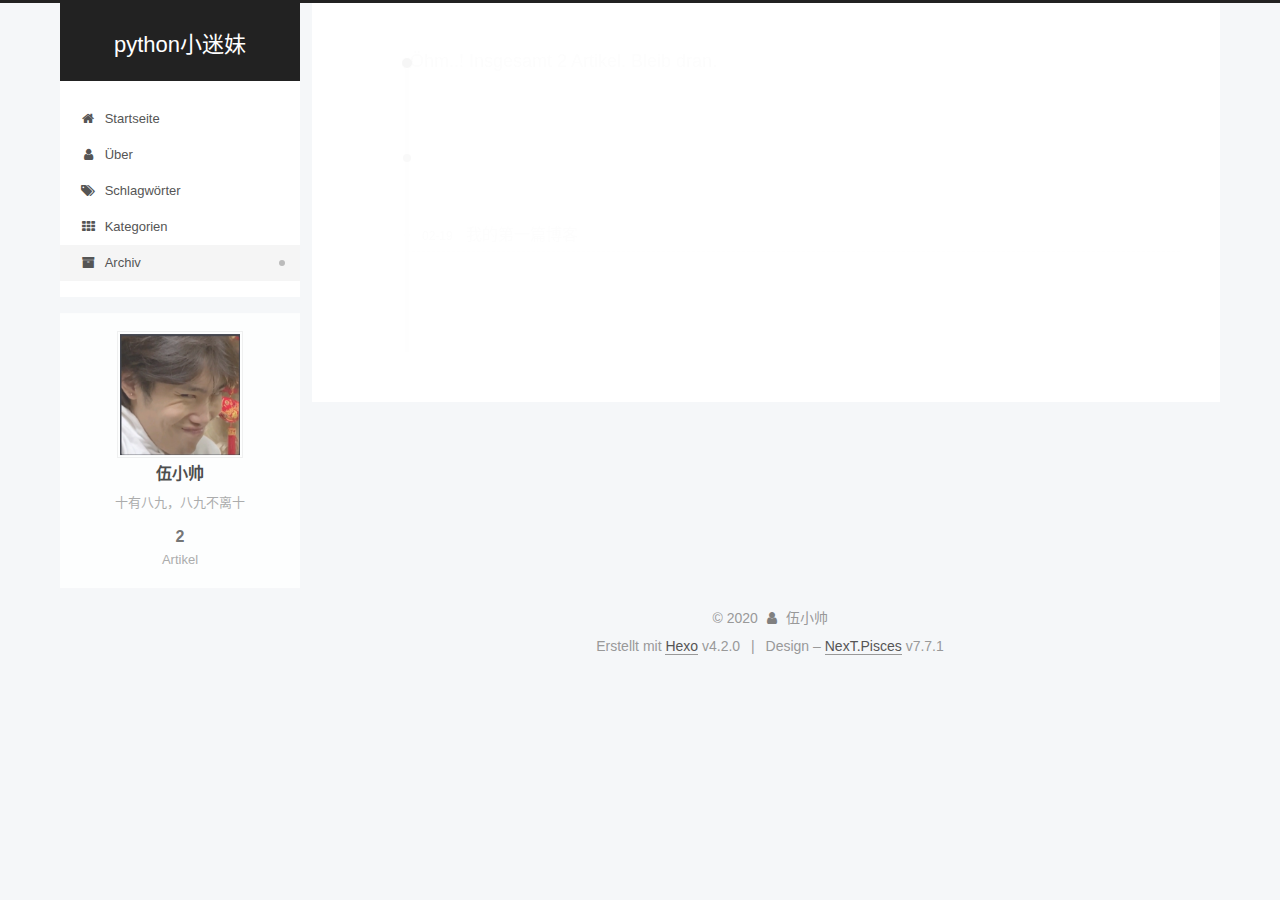
==== archives/index.html @ 41568c5a "Site updated: 2020-02-19 13:17:42" ====
<!DOCTYPE html>
<html lang="Zh-CN">
<head>
  <meta charset="UTF-8">
<meta name="viewport" content="width=device-width, initial-scale=1, maximum-scale=2">
<meta name="theme-color" content="#222">
<meta name="generator" content="Hexo 4.2.0">
  <link rel="apple-touch-icon" sizes="180x180" href="/images/apple-touch-icon-next.png">
  <link rel="icon" type="image/png" sizes="32x32" href="/images/favicon-32x32-next.png">
  <link rel="icon" type="image/png" sizes="16x16" href="/images/favicon-16x16-next.png">
  <link rel="mask-icon" href="/images/logo.svg" color="#222">

<link rel="stylesheet" href="/css/main.css">


<link rel="stylesheet" href="/lib/font-awesome/css/font-awesome.min.css">

<script id="hexo-configurations">
    var NexT = window.NexT || {};
    var CONFIG = {"hostname":"yoursite.com","root":"/","scheme":"Pisces","version":"7.7.1","exturl":false,"sidebar":{"position":"left","display":"post","padding":18,"offset":12,"onmobile":false},"copycode":{"enable":false,"show_result":false,"style":null},"back2top":{"enable":true,"sidebar":false,"scrollpercent":false},"bookmark":{"enable":false,"color":"#222","save":"auto"},"fancybox":false,"mediumzoom":false,"lazyload":false,"pangu":false,"comments":{"style":"tabs","active":null,"storage":true,"lazyload":false,"nav":null},"algolia":{"hits":{"per_page":10},"labels":{"input_placeholder":"Search for Posts","hits_empty":"We didn't find any results for the search: ${query}","hits_stats":"${hits} results found in ${time} ms"}},"localsearch":{"enable":false,"trigger":"auto","top_n_per_article":1,"unescape":false,"preload":false},"motion":{"enable":true,"async":false,"transition":{"post_block":"fadeIn","post_header":"slideDownIn","post_body":"slideDownIn","coll_header":"slideLeftIn","sidebar":"slideUpIn"}}};
  </script>

  <meta name="description" content="十有八九，八九不离十">
<meta property="og:type" content="website">
<meta property="og:title" content="python小迷妹">
<meta property="og:url" content="http://yoursite.com/archives/index.html">
<meta property="og:site_name" content="python小迷妹">
<meta property="og:description" content="十有八九，八九不离十">
<meta property="og:locale" content="Zh_CN">
<meta property="article:author" content="伍小帅">
<meta name="twitter:card" content="summary">

<link rel="canonical" href="http://yoursite.com/archives/">


<script id="page-configurations">
  // https://hexo.io/docs/variables.html
  CONFIG.page = {
    sidebar: "",
    isHome: false,
    isPost: false
  };
</script>

  <title>Archiv | python小迷妹</title>
  






  <noscript>
  <style>
  .use-motion .brand,
  .use-motion .menu-item,
  .sidebar-inner,
  .use-motion .post-block,
  .use-motion .pagination,
  .use-motion .comments,
  .use-motion .post-header,
  .use-motion .post-body,
  .use-motion .collection-header { opacity: initial; }

  .use-motion .site-title,
  .use-motion .site-subtitle {
    opacity: initial;
    top: initial;
  }

  .use-motion .logo-line-before i { left: initial; }
  .use-motion .logo-line-after i { right: initial; }
  </style>
</noscript>

</head>

<body itemscope itemtype="http://schema.org/WebPage">
  <div class="container use-motion">
    <div class="headband"></div>

    <header class="header" itemscope itemtype="http://schema.org/WPHeader">
      <div class="header-inner"><div class="site-brand-container">
  <div class="site-nav-toggle">
    <div class="toggle" aria-label="Navigationsleiste an/ausschalten">
      <span class="toggle-line toggle-line-first"></span>
      <span class="toggle-line toggle-line-middle"></span>
      <span class="toggle-line toggle-line-last"></span>
    </div>
  </div>

  <div class="site-meta">

    <div>
      <a href="/" class="brand" rel="start">
        <span class="logo-line-before"><i></i></span>
        <span class="site-title">python小迷妹</span>
        <span class="logo-line-after"><i></i></span>
      </a>
    </div>
  </div>

  <div class="site-nav-right"></div>
</div>


<nav class="site-nav">
  
  <ul id="menu" class="menu">
        <li class="menu-item menu-item-home">

    <a href="/" rel="section"><i class="fa fa-fw fa-home"></i>Startseite</a>

  </li>
        <li class="menu-item menu-item-about">

    <a href="/about/" rel="section"><i class="fa fa-fw fa-user"></i>Über</a>

  </li>
        <li class="menu-item menu-item-tags">

    <a href="/tags/" rel="section"><i class="fa fa-fw fa-tags"></i>Schlagwörter</a>

  </li>
        <li class="menu-item menu-item-categories">

    <a href="/categories/" rel="section"><i class="fa fa-fw fa-th"></i>Kategorien</a>

  </li>
        <li class="menu-item menu-item-archives">

    <a href="/archives/" rel="section"><i class="fa fa-fw fa-archive"></i>Archiv</a>

  </li>
  </ul>

</nav>
</div>
    </header>

    
  <div class="back-to-top">
    <i class="fa fa-arrow-up"></i>
    <span>0%</span>
  </div>


    <main class="main">
      <div class="main-inner">
        <div class="content-wrap">
          

          <div class="content">
            

  
  
  
  <div class="post-block">
    <div class="posts-collapse">
      <div class="collection-title">
        <span class="collection-header">Öhm..! Insgesamt 2 Artikel. Bleib dran.</span>
      </div>

      
    <div class="collection-year">
      <h1 class="collection-header">2020</h1>
    </div>

  <article itemscope itemtype="http://schema.org/Article">
    <header class="post-header">

      <div class="post-meta">
        <time itemprop="dateCreated"
              datetime="2020-02-19T12:00:08+08:00"
              content="2020-02-19">
          02-19
        </time>
      </div>

      <h2 class="post-title">
          <a class="post-title-link" href="/2020/02/19/%E6%88%91%E7%9A%84%E7%AC%AC%E4%B8%80%E7%AF%87%E5%8D%9A%E5%AE%A2/" itemprop="url">
            <span itemprop="name">我的第一篇博客</span>
          </a>
      </h2>

    </header>
  </article>

  <article itemscope itemtype="http://schema.org/Article">
    <header class="post-header">

      <div class="post-meta">
        <time itemprop="dateCreated"
              datetime="2020-02-15T19:20:21+08:00"
              content="2020-02-15">
          02-15
        </time>
      </div>

      <h2 class="post-title">
          <a class="post-title-link" href="/2020/02/15/hello-world/" itemprop="url">
            <span itemprop="name">Hello World</span>
          </a>
      </h2>

    </header>
  </article>


    </div>
  </div>
  
  
  

  



          </div>
          

<script>
  window.addEventListener('tabs:register', () => {
    let activeClass = CONFIG.comments.activeClass;
    if (CONFIG.comments.storage) {
      activeClass = localStorage.getItem('comments_active') || activeClass;
    }
    if (activeClass) {
      let activeTab = document.querySelector(`a[href="#comment-${activeClass}"]`);
      if (activeTab) {
        activeTab.click();
      }
    }
  });
  if (CONFIG.comments.storage) {
    window.addEventListener('tabs:click', event => {
      if (!event.target.matches('.tabs-comment .tab-content .tab-pane')) return;
      let commentClass = event.target.classList[1];
      localStorage.setItem('comments_active', commentClass);
    });
  }
</script>

        </div>
          
  
  <div class="toggle sidebar-toggle">
    <span class="toggle-line toggle-line-first"></span>
    <span class="toggle-line toggle-line-middle"></span>
    <span class="toggle-line toggle-line-last"></span>
  </div>

  <aside class="sidebar">
    <div class="sidebar-inner">

      <ul class="sidebar-nav motion-element">
        <li class="sidebar-nav-toc">
          Inhaltsverzeichnis
        </li>
        <li class="sidebar-nav-overview">
          Übersicht
        </li>
      </ul>

      <!--noindex-->
      <div class="post-toc-wrap sidebar-panel">
      </div>
      <!--/noindex-->

      <div class="site-overview-wrap sidebar-panel">
        <div class="site-author motion-element" itemprop="author" itemscope itemtype="http://schema.org/Person">
    <img class="site-author-image" itemprop="image" alt="伍小帅"
      src="/images/head.jpg">
  <p class="site-author-name" itemprop="name">伍小帅</p>
  <div class="site-description" itemprop="description">十有八九，八九不离十</div>
</div>
<div class="site-state-wrap motion-element">
  <nav class="site-state">
      <div class="site-state-item site-state-posts">
          <a href="/archives/">
        
          <span class="site-state-item-count">2</span>
          <span class="site-state-item-name">Artikel</span>
        </a>
      </div>
  </nav>
</div>



      </div>

    </div>
  </aside>
  <div id="sidebar-dimmer"></div>


      </div>
    </main>

    <footer class="footer">
      <div class="footer-inner">
        

<div class="copyright">
  
  &copy; 
  <span itemprop="copyrightYear">2020</span>
  <span class="with-love">
    <i class="fa fa-user"></i>
  </span>
  <span class="author" itemprop="copyrightHolder">伍小帅</span>
</div>
  <div class="powered-by">Erstellt mit  <a href="https://hexo.io/" class="theme-link" rel="noopener" target="_blank">Hexo</a> v4.2.0
  </div>
  <span class="post-meta-divider">|</span>
  <div class="theme-info">Design – <a href="https://pisces.theme-next.org/" class="theme-link" rel="noopener" target="_blank">NexT.Pisces</a> v7.7.1
  </div>

        








      </div>
    </footer>
  </div>

  
  <script src="/lib/anime.min.js"></script>
  <script src="/lib/velocity/velocity.min.js"></script>
  <script src="/lib/velocity/velocity.ui.min.js"></script>

<script src="/js/utils.js"></script>

<script src="/js/motion.js"></script>


<script src="/js/schemes/pisces.js"></script>


<script src="/js/next-boot.js"></script>




  















  

  

</body>
</html>
---- css/main.css ----
html {
  line-height: 1.15; /* 1 */
  -webkit-text-size-adjust: 100%; /* 2 */
}
body {
  margin: 0;
}
main {
  display: block;
}
h1 {
  font-size: 2em;
  margin: 0.67em 0;
}
hr {
  box-sizing: content-box; /* 1 */
  height: 0; /* 1 */
  overflow: visible; /* 2 */
}
pre {
  font-family: monospace, monospace; /* 1 */
  font-size: 1em; /* 2 */
}
a {
  background: transparent;
}
abbr[title] {
  border-bottom: none; /* 1 */
  text-decoration: underline; /* 2 */
  text-decoration: underline dotted; /* 2 */
}
b,
strong {
  font-weight: bolder;
}
code,
kbd,
samp {
  font-family: monospace, monospace; /* 1 */
  font-size: 1em; /* 2 */
}
small {
  font-size: 80%;
}
sub,
sup {
  font-size: 75%;
  line-height: 0;
  position: relative;
  vertical-align: baseline;
}
sub {
  bottom: -0.25em;
}
sup {
  top: -0.5em;
}
img {
  border-style: none;
}
button,
input,
optgroup,
select,
textarea {
  font-family: inherit; /* 1 */
  font-size: 100%; /* 1 */
  line-height: 1.15; /* 1 */
  margin: 0; /* 2 */
}
button,
input {
/* 1 */
  overflow: visible;
}
button,
select {
/* 1 */
  text-transform: none;
}
button,
[type='button'],
[type='reset'],
[type='submit'] {
  -webkit-appearance: button;
}
button::-moz-focus-inner,
[type='button']::-moz-focus-inner,
[type='reset']::-moz-focus-inner,
[type='submit']::-moz-focus-inner {
  border-style: none;
  padding: 0;
}
button:-moz-focusring,
[type='button']:-moz-focusring,
[type='reset']:-moz-focusring,
[type='submit']:-moz-focusring {
  outline: 1px dotted ButtonText;
}
fieldset {
  padding: 0.35em 0.75em 0.625em;
}
legend {
  box-sizing: border-box; /* 1 */
  color: inherit; /* 2 */
  display: table; /* 1 */
  max-width: 100%; /* 1 */
  padding: 0; /* 3 */
  white-space: normal; /* 1 */
}
progress {
  vertical-align: baseline;
}
textarea {
  overflow: auto;
}
[type='checkbox'],
[type='radio'] {
  box-sizing: border-box; /* 1 */
  padding: 0; /* 2 */
}
[type='number']::-webkit-inner-spin-button,
[type='number']::-webkit-outer-spin-button {
  height: auto;
}
[type='search'] {
  outline-offset: -2px; /* 2 */
  -webkit-appearance: textfield; /* 1 */
}
[type='search']::-webkit-search-decoration {
  -webkit-appearance: none;
}
::-webkit-file-upload-button {
  font: inherit; /* 2 */
  -webkit-appearance: button; /* 1 */
}
details {
  display: block;
}
summary {
  display: list-item;
}
template {
  display: none;
}
[hidden] {
  display: none;
}
::selection {
  background: #262a30;
  color: #fff;
}
html,
body {
  height: 100%;
}
body {
  background: #f5f7f9;
  color: #555;
  font-family: 'Lato', "PingFang SC", "Microsoft YaHei", sans-serif;
  font-size: 1em;
  line-height: 2;
}
@media (max-width: 991px) {
  body {
    padding-left: 0 !important;
    padding-right: 0 !important;
  }
}
h1,
h2,
h3,
h4,
h5,
h6 {
  font-family: 'Lato', "PingFang SC", "Microsoft YaHei", sans-serif;
  font-weight: bold;
  line-height: 1.5;
  margin: 20px 0 15px;
}
h1 {
  font-size: 1.5em;
}
h2 {
  font-size: 1.375em;
}
h3 {
  font-size: 1.25em;
}
h4 {
  font-size: 1.125em;
}
h5 {
  font-size: 1em;
}
h6 {
  font-size: 0.875em;
}
p {
  margin: 0 0 20px 0;
}
a,
span.exturl {
  border-bottom: 1px solid #999;
  color: #555;
  outline: 0;
  text-decoration: none;
  overflow-wrap: break-word;
  word-wrap: break-word;
  cursor: pointer;
}
a:hover,
span.exturl:hover {
  border-bottom-color: #222;
  color: #222;
}
iframe,
img,
video {
  display: block;
  margin-left: auto;
  margin-right: auto;
  max-width: 100%;
}
hr {
  background-color: #ddd;
  background-image: repeating-linear-gradient(-45deg, #fff, #fff 4px, transparent 4px, transparent 8px);
  border: 0;
  height: 3px;
  margin: 40px 0;
}
blockquote {
  border-left: 4px solid #ddd;
  color: #666;
  margin: 0;
  padding: 0 15px;
}
blockquote cite::before {
  content: '-';
  padding: 0 5px;
}
dt {
  font-weight: 700;
}
dd {
  margin: 0;
  padding: 0;
}
kbd {
  background-color: #f5f5f5;
  background-image: linear-gradient(#eee, #fff, #eee);
  border: 1px solid #ccc;
  border-radius: 0.2em;
  box-shadow: 0.1em 0.1em 0.2em rgba(0,0,0,0.1);
  font-family: inherit;
  padding: 0.1em 0.3em;
  white-space: nowrap;
}
.table-container {
  overflow: auto;
}
table {
  border-collapse: collapse;
  border-spacing: 0;
  font-size: 0.875em;
  margin: 0 0 20px 0;
  width: 100%;
}
tbody tr:nth-of-type(odd) {
  background: #f9f9f9;
}
tbody tr:hover {
  background: #f5f5f5;
}
caption,
th,
td {
  font-weight: normal;
  padding: 8px;
  text-align: left;
  vertical-align: middle;
}
th,
td {
  border: 1px solid #ddd;
  border-bottom: 3px solid #ddd;
}
th {
  font-weight: 700;
  padding-bottom: 10px;
}
td {
  border-bottom-width: 1px;
}
.btn {
  background: #fff;
  border: 2px solid #555;
  border-radius: 2px;
  color: #555;
  display: inline-block;
  font-size: 0.875em;
  line-height: 2;
  padding: 0 20px;
  text-decoration: none;
  transition-property: background-color;
  transition-delay: 0s;
  transition-duration: 0.2s;
  transition-timing-function: ease-in-out;
}
.btn:hover {
  background: #222;
  border-color: #222;
  color: #fff;
}
.btn + .btn {
  margin: 0 0 8px 8px;
}
.btn .fa-fw {
  text-align: left;
  width: 1.285714285714286em;
}
.toggle {
  line-height: 0;
}
.toggle .toggle-line {
  background: #fff;
  display: inline-block;
  height: 2px;
  left: 0;
  position: relative;
  top: 0;
  transition: all 0.4s;
  vertical-align: top;
  width: 100%;
}
.toggle .toggle-line:not(:first-child) {
  margin-top: 3px;
}
.toggle.toggle-arrow .toggle-line-first {
  left: 50%;
  top: 2px;
  transform: rotate(45deg);
  width: 50%;
}
.toggle.toggle-arrow .toggle-line-middle {
  left: 2px;
  width: 90%;
}
.toggle.toggle-arrow .toggle-line-last {
  left: 50%;
  top: -2px;
  transform: rotate(-45deg);
  width: 50%;
}
.toggle.toggle-close .toggle-line-first {
  transform: rotate(-45deg);
  top: 5px;
}
.toggle.toggle-close .toggle-line-middle {
  opacity: 0;
}
.toggle.toggle-close .toggle-line-last {
  transform: rotate(45deg);
  top: -5px;
}
.highlight,
pre {
  background: #f7f7f7;
  color: #4d4d4c;
  line-height: 1.6;
  margin: 0 auto 20px;
}
pre,
code {
  font-family: consolas, Menlo, monospace, "PingFang SC", "Microsoft YaHei";
}
code {
  background: #eee;
  border-radius: 3px;
  color: #555;
  padding: 2px 4px;
  overflow-wrap: break-word;
  word-wrap: break-word;
}
.highlight *::selection {
  background: #d6d6d6;
}
.highlight pre {
  border: 0;
  margin: 0;
  padding: 10px 0;
}
.highlight table {
  border: 0;
  margin: 0;
  width: auto;
}
.highlight td {
  border: 0;
  padding: 0;
}
.highlight figcaption {
  background: #eee;
  color: #4d4d4c;
  font-size: 0.875em;
  line-height: 1.2;
  padding: 0.5em;
}
.highlight figcaption::before,
.highlight figcaption::after {
  content: ' ';
  display: table;
}
.highlight figcaption::after {
  clear: both;
}
.highlight figcaption a {
  color: #4d4d4c;
  float: right;
}
.highlight figcaption a:hover {
  border-bottom-color: #4d4d4c;
}
.highlight .gutter {
  -moz-user-select: none;
  -ms-user-select: none;
  -webkit-user-select: none;
  user-select: none;
}
.highlight .gutter pre {
  background: #eff2f3;
  color: #869194;
  padding-left: 10px;
  padding-right: 10px;
  text-align: right;
}
.highlight .code pre {
  background: #f7f7f7;
  padding-left: 10px;
  width: 100%;
}
.gist table {
  width: auto;
}
.gist table td {
  border: 0;
}
pre {
  overflow: auto;
  padding: 10px;
}
pre code {
  background: none;
  color: #4d4d4c;
  font-size: 0.875em;
  padding: 0;
  text-shadow: none;
}
pre .deletion {
  background: #fdd;
}
pre .addition {
  background: #dfd;
}
pre .meta {
  color: #eab700;
  -moz-user-select: none;
  -ms-user-select: none;
  -webkit-user-select: none;
  user-select: none;
}
pre .comment {
  color: #8e908c;
}
pre .variable,
pre .attribute,
pre .tag,
pre .name,
pre .regexp,
pre .ruby .constant,
pre .xml .tag .title,
pre .xml .pi,
pre .xml .doctype,
pre .html .doctype,
pre .css .id,
pre .css .class,
pre .css .pseudo {
  color: #c82829;
}
pre .number,
pre .preprocessor,
pre .built_in,
pre .builtin-name,
pre .literal,
pre .params,
pre .constant,
pre .command {
  color: #f5871f;
}
pre .ruby .class .title,
pre .css .rules .attribute,
pre .string,
pre .symbol,
pre .value,
pre .inheritance,
pre .header,
pre .ruby .symbol,
pre .xml .cdata,
pre .special,
pre .formula {
  color: #718c00;
}
pre .title,
pre .css .hexcolor {
  color: #3e999f;
}
pre .function,
pre .python .decorator,
pre .python .title,
pre .ruby .function .title,
pre .ruby .title .keyword,
pre .perl .sub,
pre .javascript .title,
pre .coffeescript .title {
  color: #4271ae;
}
pre .keyword,
pre .javascript .function {
  color: #8959a8;
}
.blockquote-center {
  border-left: none;
  margin: 40px 0;
  padding: 0;
  position: relative;
  text-align: center;
}
.blockquote-center::before,
.blockquote-center::after {
  background-repeat: no-repeat;
  background-size: 22px 22px;
  content: ' ';
  display: block;
  height: 24px;
  opacity: 0.2;
  position: absolute;
  width: 100%;
}
.blockquote-center::before {
  background-image: url("../images/quote-l.svg");
  background-position: 0 -6px;
  border-top: 1px solid #ccc;
  top: -20px;
}
.blockquote-center::after {
  background-image: url("../images/quote-r.svg");
  background-position: 100% 8px;
  border-bottom: 1px solid #ccc;
  bottom: -20px;
}
.blockquote-center p,
.blockquote-center div {
  text-align: center;
}
.post-body .group-picture img {
  margin: 0 auto;
  padding: 0 3px;
}
.group-picture-row {
  margin-bottom: 6px;
  overflow: hidden;
}
.group-picture-column {
  float: left;
  margin-bottom: 10px;
}
.post-body .label {
  display: inline;
  padding: 0 2px;
}
.post-body .label.default {
  background: #f0f0f0;
}
.post-body .label.primary {
  background: #efe6f7;
}
.post-body .label.info {
  background: #e5f2f8;
}
.post-body .label.success {
  background: #e7f4e9;
}
.post-body .label.warning {
  background: #fcf6e1;
}
.post-body .label.danger {
  background: #fae8eb;
}
.post-body .tabs {
  margin-bottom: 20px;
}
.post-body .tabs,
.tabs-comment {
  display: block;
  padding-top: 10px;
  position: relative;
}
.post-body .tabs ul.nav-tabs,
.tabs-comment ul.nav-tabs {
  display: flex;
  flex-wrap: wrap;
  margin: 0;
  margin-bottom: -1px;
  padding: 0;
}
@media (max-width: 413px) {
  .post-body .tabs ul.nav-tabs,
  .tabs-comment ul.nav-tabs {
    display: block;
    margin-bottom: 5px;
  }
}
.post-body .tabs ul.nav-tabs li.tab,
.tabs-comment ul.nav-tabs li.tab {
  background: #fff;
  border-bottom: 1px solid #ddd;
  border-left: 1px solid transparent;
  border-right: 1px solid transparent;
  border-top: 3px solid transparent;
  flex-grow: 1;
  list-style-type: none;
  border-radius: 0 0 0 0;
}
@media (max-width: 413px) {
  .post-body .tabs ul.nav-tabs li.tab,
  .tabs-comment ul.nav-tabs li.tab {
    border-bottom: 1px solid transparent;
    border-left: 3px solid transparent;
    border-right: 1px solid transparent;
    border-top: 1px solid transparent;
  }
}
@media (max-width: 413px) {
  .post-body .tabs ul.nav-tabs li.tab,
  .tabs-comment ul.nav-tabs li.tab {
    border-radius: 0;
  }
}
.post-body .tabs ul.nav-tabs li.tab a,
.tabs-comment ul.nav-tabs li.tab a {
  border-bottom: initial;
  display: block;
  line-height: 1.8;
  outline: 0;
  padding: 0.25em 0.75em;
  text-align: center;
  transition-delay: 0s;
  transition-duration: 0.2s;
  transition-timing-function: ease-out;
}
.post-body .tabs ul.nav-tabs li.tab a i,
.tabs-comment ul.nav-tabs li.tab a i {
  width: 1.285714285714286em;
}
.post-body .tabs ul.nav-tabs li.tab.active,
.tabs-comment ul.nav-tabs li.tab.active {
  border-bottom: 1px solid transparent;
  border-left: 1px solid #ddd;
  border-right: 1px solid #ddd;
  border-top: 3px solid #fc6423;
}
@media (max-width: 413px) {
  .post-body .tabs ul.nav-tabs li.tab.active,
  .tabs-comment ul.nav-tabs li.tab.active {
    border-bottom: 1px solid #ddd;
    border-left: 3px solid #fc6423;
    border-right: 1px solid #ddd;
    border-top: 1px solid #ddd;
  }
}
.post-body .tabs ul.nav-tabs li.tab.active a,
.tabs-comment ul.nav-tabs li.tab.active a {
  color: #555;
  cursor: default;
}
.post-body .tabs .tab-content .tab-pane,
.tabs-comment .tab-content .tab-pane {
  border: 1px solid #ddd;
  padding: 20px 20px 0 20px;
  border-radius: 0;
}
.post-body .tabs .tab-content .tab-pane:not(.active),
.tabs-comment .tab-content .tab-pane:not(.active) {
  display: none;
}
.post-body .tabs .tab-content .tab-pane.active,
.tabs-comment .tab-content .tab-pane.active {
  display: block;
}
.post-body .tabs .tab-content .tab-pane.active:nth-of-type(1),
.tabs-comment .tab-content .tab-pane.active:nth-of-type(1) {
  border-radius: 0 0 0 0;
}
@media (max-width: 413px) {
  .post-body .tabs .tab-content .tab-pane.active:nth-of-type(1),
  .tabs-comment .tab-content .tab-pane.active:nth-of-type(1) {
    border-radius: 0;
  }
}
.post-body .note {
  border-radius: 3px;
  margin-bottom: 20px;
  padding: 15px;
  position: relative;
  border: 1px solid #eee;
  border-left-width: 5px;
}
.post-body .note h2,
.post-body .note h3,
.post-body .note h4,
.post-body .note h5,
.post-body .note h6 {
  margin-top: 0;
  border-bottom: initial;
  margin-bottom: 0;
  padding-top: 0;
}
.post-body .note p:first-child,
.post-body .note ul:first-child,
.post-body .note ol:first-child,
.post-body .note table:first-child,
.post-body .note pre:first-child,
.post-body .note blockquote:first-child,
.post-body .note img:first-child {
  margin-top: 0;
}
.post-body .note p:last-child,
.post-body .note ul:last-child,
.post-body .note ol:last-child,
.post-body .note table:last-child,
.post-body .note pre:last-child,
.post-body .note blockquote:last-child,
.post-body .note img:last-child {
  margin-bottom: 0;
}
.post-body .note.default {
  border-left-color: #777;
}
.post-body .note.default h2,
.post-body .note.default h3,
.post-body .note.default h4,
.post-body .note.default h5,
.post-body .note.default h6 {
  color: #777;
}
.post-body .note.primary {
  border-left-color: #6f42c1;
}
.post-body .note.primary h2,
.post-body .note.primary h3,
.post-body .note.primary h4,
.post-body .note.primary h5,
.post-body .note.primary h6 {
  color: #6f42c1;
}
.post-body .note.info {
  border-left-color: #428bca;
}
.post-body .note.info h2,
.post-body .note.info h3,
.post-body .note.info h4,
.post-body .note.info h5,
.post-body .note.info h6 {
  color: #428bca;
}
.post-body .note.success {
  border-left-color: #5cb85c;
}
.post-body .note.success h2,
.post-body .note.success h3,
.post-body .note.success h4,
.post-body .note.success h5,
.post-body .note.success h6 {
  color: #5cb85c;
}
.post-body .note.warning {
  border-left-color: #f0ad4e;
}
.post-body .note.warning h2,
.post-body .note.warning h3,
.post-body .note.warning h4,
.post-body .note.warning h5,
.post-body .note.warning h6 {
  color: #f0ad4e;
}
.post-body .note.danger {
  border-left-color: #d9534f;
}
.post-body .note.danger h2,
.post-body .note.danger h3,
.post-body .note.danger h4,
.post-body .note.danger h5,
.post-body .note.danger h6 {
  color: #d9534f;
}
.pagination .prev,
.pagination .next,
.pagination .page-number,
.pagination .space {
  display: inline-block;
  margin: 0 10px;
  padding: 0 11px;
  position: relative;
  top: -1px;
}
@media (max-width: 767px) {
  .pagination .prev,
  .pagination .next,
  .pagination .page-number,
  .pagination .space {
    margin: 0 5px;
  }
}
.pagination {
  border-top: 1px solid #eee;
  margin: 120px 0 0;
  text-align: center;
}
.pagination .prev,
.pagination .next,
.pagination .page-number {
  border-bottom: 0;
  border-top: 1px solid #eee;
  transition-property: border-color;
  transition-delay: 0s;
  transition-duration: 0.2s;
  transition-timing-function: ease-in-out;
}
.pagination .prev:hover,
.pagination .next:hover,
.pagination .page-number:hover {
  border-top-color: #222;
}
.pagination .space {
  margin: 0;
  padding: 0;
}
.pagination .prev {
  margin-left: 0;
}
.pagination .next {
  margin-right: 0;
}
.pagination .page-number.current {
  background: #ccc;
  border-top-color: #ccc;
  color: #fff;
}
@media (max-width: 767px) {
  .pagination {
    border-top: none;
  }
  .pagination .prev,
  .pagination .next,
  .pagination .page-number {
    border-bottom: 1px solid #eee;
    border-top: 0;
    margin-bottom: 10px;
    padding: 0 10px;
  }
  .pagination .prev:hover,
  .pagination .next:hover,
  .pagination .page-number:hover {
    border-bottom-color: #222;
  }
}
.comments {
  margin: 60px 20px 0;
  overflow: hidden;
}
.comment-button-group {
  display: flex;
  flex-wrap: wrap-reverse;
  justify-content: center;
  margin: 1em 0;
}
.comment-button-group .comment-button {
  margin: 0.1em 0.2em;
}
.comment-button-group .comment-button.active {
  background: #222;
  border-color: #222;
  color: #fff;
}
.comment-position {
  display: none;
}
.comment-position.active {
  display: block;
}
.tabs-comment {
  background: #fff;
  margin-top: 4em;
  padding-top: 0;
}
.tabs-comment .comments {
  border: 0;
  box-shadow: none;
  margin-top: 0;
  padding-top: 0;
}
.container {
  min-height: 100%;
  position: relative;
}
.main-inner {
  margin: 0 auto;
  width: calc(100% - 20px);
}
@media (min-width: 1200px) {
  .main-inner {
    width: 1160px;
  }
}
@media (min-width: 1600px) {
  .main-inner {
    width: 73%;
  }
}
.header {
  background: transparent;
}
.header-inner {
  margin: 0 auto;
  width: calc(100% - 20px);
}
@media (min-width: 1200px) {
  .header-inner {
    width: 1160px;
  }
}
@media (min-width: 1600px) {
  .header-inner {
    width: 73%;
  }
}
.site-brand-container {
  display: flex;
  flex-shrink: 0;
  padding: 0 10px;
}
.headband {
  background: #222;
  height: 3px;
}
.site-meta {
  flex-grow: 1;
  text-align: center;
}
@media (max-width: 767px) {
  .site-meta {
    text-align: center;
  }
}
.brand {
  background: #222;
  border-bottom: none;
  color: #fff;
  display: inline-block;
  line-height: 1.375em;
  padding: 0 40px;
  position: relative;
}
.brand:hover {
  color: #fff;
}
.site-title {
  display: inline-block;
  font-family: 'Lato', "PingFang SC", "Microsoft YaHei", sans-serif;
  font-size: 1.375em;
  font-weight: normal;
  line-height: 1.5;
  vertical-align: top;
}
.site-subtitle {
  color: #ddd;
  font-size: 0.8125em;
  margin: 10px 0;
}
.use-motion .brand {
  opacity: 0;
}
.use-motion .site-title,
.use-motion .site-subtitle,
.use-motion .custom-logo-image {
  opacity: 0;
  position: relative;
  top: -10px;
}
.site-nav-toggle {
  display: none;
}
@media (max-width: 767px) {
  .site-nav-toggle {
    display: flex;
    flex-direction: column;
    justify-content: center;
  }
}
.site-nav-toggle .toggle {
  padding: 10px;
  width: 22px;
}
.site-nav-toggle .toggle .toggle-line {
  background: #555;
  border-radius: 1px;
}
.site-nav-right {
  display: none;
  width: 42px;
}
@media (max-width: 767px) {
  .site-nav-right {
    display: block;
  }
}
.site-nav {
  display: block;
}
@media (max-width: 767px) {
  .site-nav {
    clear: both;
    display: none;
  }
}
.site-nav.site-nav-on {
  display: block;
}
.menu {
  margin-top: 20px;
  padding-left: 0;
  text-align: center;
}
.menu-item {
  display: inline-block;
  list-style: none;
  margin: 0 10px;
}
@media (max-width: 767px) {
  .menu-item {
    margin-top: 10px;
  }
}
.menu-item a,
.menu-item span.exturl {
  border-bottom: 0;
  display: block;
  font-size: 0.8125em;
  transition-property: border-color;
  transition-delay: 0s;
  transition-duration: 0.2s;
  transition-timing-function: ease-in-out;
}
@media (hover: none) {
  .menu-item a:hover,
  .menu-item span.exturl:hover {
    border-bottom-color: transparent !important;
  }
}
.menu-item .fa {
  margin-right: 8px;
}
.menu-item .badge {
  display: inline-block;
  font-weight: 700;
  line-height: 1;
  margin-left: 0.35em;
  margin-top: 0.35em;
  text-align: center;
  white-space: nowrap;
}
@media (max-width: 767px) {
  .menu-item .badge {
    float: right;
    margin-left: 0;
  }
}
.use-motion .menu-item {
  opacity: 0;
}
.sidebar {
  background: #222;
  bottom: 0;
  box-shadow: inset 0 2px 6px #000;
  position: fixed;
  top: 0;
}
.sidebar a,
.sidebar span.exturl {
  border-bottom-color: #555;
  color: #999;
}
.sidebar a:hover,
.sidebar span.exturl:hover {
  border-bottom-color: #eee;
  color: #eee;
}
@media (max-width: 991px) {
  .sidebar {
    display: none;
  }
}
.sidebar-inner {
  color: #999;
  padding: 18px 10px;
  text-align: center;
}
.cc-license {
  margin-top: 10px;
  text-align: center;
}
.cc-license .cc-opacity {
  border-bottom: none;
  opacity: 0.7;
}
.cc-license .cc-opacity:hover {
  opacity: 0.9;
}
.cc-license img {
  display: inline-block;
}
.site-author-image {
  border: 1px solid #eee;
  display: block;
  height: auto;
  margin: 0 auto;
  max-width: 120px;
  padding: 2px;
}
.site-author-name {
  color: #222;
  font-weight: 600;
  margin: 0;
  text-align: center;
}
.site-description {
  color: #999;
  font-size: 0.8125em;
  margin-top: 0;
  text-align: center;
}
.links-of-author {
  margin-top: 15px;
}
.links-of-author a,
.links-of-author span.exturl {
  border-bottom-color: #555;
  display: inline-block;
  font-size: 0.8125em;
  margin-bottom: 10px;
  margin-right: 10px;
  vertical-align: middle;
}
.links-of-author a::before,
.links-of-author span.exturl::before {
  background: #8595ff;
  border-radius: 50%;
  content: ' ';
  display: inline-block;
  height: 4px;
  margin-right: 3px;
  vertical-align: middle;
  width: 4px;
}
.sidebar-button {
  margin-top: 15px;
}
.sidebar-button a {
  border: 1px solid #fc6423;
  border-radius: 4px;
  color: #fc6423;
  display: inline-block;
  padding: 0 15px;
}
.sidebar-button a .fa {
  margin-right: 5px;
}
.sidebar-button a:hover {
  background: #fc6423;
  border: 1px solid #fc6423;
  color: #fff;
}
.sidebar-button a:hover .fa {
  color: #fff;
}
.links-of-blogroll {
  font-size: 0.8125em;
  margin-top: 10px;
}
.links-of-blogroll-title {
  font-size: 0.875em;
  font-weight: 600;
  margin-top: 0;
}
.links-of-blogroll-list {
  list-style: none;
  margin: 0;
  padding: 0;
}
.links-of-blogroll-item {
  padding: 2px 10px;
}
.links-of-blogroll-item a,
.links-of-blogroll-item span.exturl {
  box-sizing: border-box;
  display: inline-block;
  max-width: 280px;
  overflow: hidden;
  text-overflow: ellipsis;
  white-space: nowrap;
}
#sidebar-dimmer {
  display: none;
}
@media (max-width: 767px) {
  #sidebar-dimmer {
    background: #000;
    display: block;
    height: 100%;
    left: 100%;
    opacity: 0;
    position: fixed;
    top: 0;
    width: 100%;
    z-index: 1100;
  }
  .sidebar-active + #sidebar-dimmer {
    opacity: 0.7;
    transform: translateX(-100%);
    transition: opacity 0.5s;
  }
}
.sidebar-nav {
  margin: 0;
  padding-bottom: 20px;
  padding-left: 0;
}
.sidebar-nav li {
  border-bottom: 1px solid transparent;
  color: #555;
  cursor: pointer;
  display: inline-block;
  font-size: 0.875em;
}
.sidebar-nav li.sidebar-nav-overview {
  margin-left: 10px;
}
.sidebar-nav li:hover {
  color: #fc6423;
}
.sidebar-nav .sidebar-nav-active {
  border-bottom-color: #fc6423;
  color: #fc6423;
}
.sidebar-nav .sidebar-nav-active:hover {
  color: #fc6423;
}
.sidebar-panel {
  display: none;
  overflow-x: hidden;
  overflow-y: auto;
}
.sidebar-panel-active {
  display: block;
}
.sidebar-toggle {
  background: #222;
  bottom: 45px;
  cursor: pointer;
  height: 14px;
  left: 30px;
  padding: 5px;
  position: fixed;
  width: 14px;
  z-index: 1300;
}
@media (max-width: 991px) {
  .sidebar-toggle {
    left: 20px;
    opacity: 0.8;
    display: none;
  }
}
.sidebar-toggle:hover .toggle-line {
  background: #fc6423;
}
.post-toc {
  font-size: 0.875em;
}
.post-toc ol {
  list-style: none;
  margin: 0;
  padding: 0 2px 5px 10px;
  text-align: left;
}
.post-toc ol > ol {
  padding-left: 0;
}
.post-toc ol a {
  border-bottom-color: #ccc;
  color: #666;
  transition-property: all;
  transition-delay: 0s;
  transition-duration: 0.2s;
  transition-timing-function: ease-in-out;
}
.post-toc ol a:hover {
  border-bottom-color: #000;
  color: #000;
}
.post-toc .nav-item {
  line-height: 1.8;
  overflow: hidden;
  text-overflow: ellipsis;
  white-space: nowrap;
}
.post-toc .nav .nav-child {
  display: none;
}
.post-toc .nav .active > .nav-child {
  display: block;
}
.post-toc .nav .active-current > .nav-child {
  display: block;
}
.post-toc .nav .active-current > .nav-child > .nav-item {
  display: block;
}
.post-toc .nav .active > a {
  border-bottom-color: #fc6423;
  color: #fc6423;
}
.post-toc .nav .active-current > a {
  color: #fc6423;
}
.post-toc .nav .active-current > a:hover {
  color: #fc6423;
}
.site-state {
  display: flex;
  justify-content: center;
  line-height: 1.4;
  margin-top: 10px;
  overflow: hidden;
  text-align: center;
  white-space: nowrap;
}
.site-state-item {
  padding: 0 15px;
}
.site-state-item:not(:first-child) {
  border-left: 1px solid #eee;
}
.site-state-item a {
  border-bottom: none;
}
.site-state-item-count {
  color: inherit;
  display: block;
  font-size: 1em;
  font-weight: 600;
  text-align: center;
}
.site-state-item-name {
  color: #999;
  font-size: 0.8125em;
}
.footer {
  color: #999;
  font-size: 0.875em;
  padding: 20px 0;
}
.footer.footer-fixed {
  bottom: 0;
  left: 0;
  position: absolute;
  right: 0;
}
.footer-inner {
  box-sizing: border-box;
  margin: 0 auto;
  text-align: center;
  width: calc(100% - 20px);
}
@media (min-width: 1200px) {
  .footer-inner {
    width: 1160px;
  }
}
@media (min-width: 1600px) {
  .footer-inner {
    width: 73%;
  }
}
.with-love {
  color: #808080;
  display: inline-block;
  margin: 0 5px;
}
.powered-by,
.theme-info {
  display: inline-block;
}
@-moz-keyframes iconAnimate {
  0%, 100% {
    transform: scale(1);
  }
  10%, 30% {
    transform: scale(0.9);
  }
  20%, 40%, 60%, 80% {
    transform: scale(1.1);
  }
  50%, 70% {
    transform: scale(1.1);
  }
}
@-webkit-keyframes iconAnimate {
  0%, 100% {
    transform: scale(1);
  }
  10%, 30% {
    transform: scale(0.9);
  }
  20%, 40%, 60%, 80% {
    transform: scale(1.1);
  }
  50%, 70% {
    transform: scale(1.1);
  }
}
@-o-keyframes iconAnimate {
  0%, 100% {
    transform: scale(1);
  }
  10%, 30% {
    transform: scale(0.9);
  }
  20%, 40%, 60%, 80% {
    transform: scale(1.1);
  }
  50%, 70% {
    transform: scale(1.1);
  }
}
@keyframes iconAnimate {
  0%, 100% {
    transform: scale(1);
  }
  10%, 30% {
    transform: scale(0.9);
  }
  20%, 40%, 60%, 80% {
    transform: scale(1.1);
  }
  50%, 70% {
    transform: scale(1.1);
  }
}
.back-to-top {
  background: #222;
  bottom: -100px;
  box-sizing: border-box;
  color: #fff;
  cursor: pointer;
  font-size: 12px;
  left: 30px;
  opacity: 0.6;
  padding: 0 6px;
  position: fixed;
  text-align: center;
  transition-property: bottom;
  z-index: 1300;
  transition-delay: 0s;
  transition-duration: 0.2s;
  transition-timing-function: ease-in-out;
  width: 24px;
}
.back-to-top span {
  display: none;
}
.back-to-top:hover {
  color: #fc6423;
}
.back-to-top.back-to-top-on {
  bottom: 30px;
}
@media (max-width: 991px) {
  .back-to-top {
    left: 20px;
    opacity: 0.8;
  }
}
.post-body {
  font-family: 'Lato', "PingFang SC", "Microsoft YaHei", sans-serif;
  overflow-wrap: break-word;
  word-wrap: break-word;
}
@media (min-width: 1200px) {
  .post-body {
    font-size: 1.125em;
  }
}
.post-body span.exturl .fa {
  font-size: 0.875em;
  margin-left: 4px;
}
.post-body .image-caption,
.post-body .figure .caption {
  color: #999;
  font-size: 0.875em;
  font-weight: bold;
  line-height: 1;
  margin: -20px auto 15px;
  text-align: center;
}
.post-sticky-flag {
  display: inline-block;
  transform: rotate(30deg);
}
.post-button {
  margin-top: 40px;
  text-align: center;
}
.use-motion .post-block,
.use-motion .pagination,
.use-motion .comments {
  opacity: 0;
}
.use-motion .post-header {
  opacity: 0;
}
.use-motion .post-body {
  opacity: 0;
}
.use-motion .collection-header {
  opacity: 0;
}
.posts-collapse {
  margin-left: 55px;
  position: relative;
}
@media (max-width: 767px) {
  .posts-collapse {
    margin-left: 20px;
    margin-right: 20px;
  }
}
.posts-collapse .collection-title {
  font-size: 1.125em;
  position: relative;
}
.posts-collapse .collection-title::before {
  background: #999;
  border: 1px solid #fff;
  border-radius: 50%;
  content: ' ';
  height: 10px;
  left: 0;
  margin-left: -6px;
  margin-top: -4px;
  position: absolute;
  top: 50%;
  width: 10px;
}
.posts-collapse .collection-year {
  margin: 60px 0;
  position: relative;
}
.posts-collapse .collection-year::before {
  background: #bbb;
  border-radius: 50%;
  content: ' ';
  height: 8px;
  left: 0;
  margin-left: -4px;
  margin-top: -4px;
  position: absolute;
  top: 50%;
  width: 8px;
}
.posts-collapse .collection-header {
  display: inline-block;
  margin: 0 0 0 20px;
}
.posts-collapse .collection-header small {
  color: #bbb;
  margin-left: 5px;
}
.posts-collapse .post-header {
  border-bottom: 1px dashed #ccc;
  margin: 30px 0;
  padding-left: 15px;
  position: relative;
  transition-property: border;
  transition-delay: 0s;
  transition-duration: 0.2s;
  transition-timing-function: ease-in-out;
}
.posts-collapse .post-header::before {
  background: #bbb;
  border: 1px solid #fff;
  border-radius: 50%;
  content: ' ';
  height: 6px;
  left: 0;
  margin-left: -4px;
  position: absolute;
  top: 0.75em;
  transition-property: background;
  width: 6px;
  transition-delay: 0s;
  transition-duration: 0.2s;
  transition-timing-function: ease-in-out;
}
.posts-collapse .post-header:hover {
  border-bottom-color: #666;
}
.posts-collapse .post-header:hover::before {
  background: #222;
}
.posts-collapse .post-meta {
  display: inline;
  font-size: 0.75em;
  margin-right: 10px;
}
.posts-collapse .post-title {
  display: inline;
  font-size: 1em;
  font-weight: normal;
}
.posts-collapse .post-title a,
.posts-collapse .post-title span.exturl {
  border-bottom: none;
  color: #666;
}
.posts-collapse::before {
  background: #f5f5f5;
  content: ' ';
  height: 100%;
  left: 0;
  margin-left: -2px;
  position: absolute;
  top: 1.25em;
  width: 4px;
}
.posts-collapse .fa-external-link {
  font-size: 0.875em;
  margin-left: 5px;
}
.post-eof {
  background: #ccc;
  height: 1px;
  margin: 80px auto 60px;
  text-align: center;
  width: 8%;
}
.post-block:last-child .post-eof {
  display: none;
}
.posts-expand {
  padding-top: 40px;
}
@media (max-width: 767px) {
  .posts-expand {
    margin: 0 20px;
  }
}
@media (min-width: 992px) {
  .post-body {
    text-align: justify;
  }
}
@media (max-width: 991px) {
  .post-body {
    text-align: justify;
  }
}
.post-body h1,
.post-body h2,
.post-body h3,
.post-body h4,
.post-body h5,
.post-body h6 {
  padding-top: 10px;
}
.post-body h1 .header-anchor,
.post-body h2 .header-anchor,
.post-body h3 .header-anchor,
.post-body h4 .header-anchor,
.post-body h5 .header-anchor,
.post-body h6 .header-anchor {
  border-bottom-style: none;
  color: #ccc;
  float: right;
  margin-left: 10px;
  visibility: hidden;
}
.post-body h1 .header-anchor:hover,
.post-body h2 .header-anchor:hover,
.post-body h3 .header-anchor:hover,
.post-body h4 .header-anchor:hover,
.post-body h5 .header-anchor:hover,
.post-body h6 .header-anchor:hover {
  color: inherit;
}
.post-body h1:hover .header-anchor,
.post-body h2:hover .header-anchor,
.post-body h3:hover .header-anchor,
.post-body h4:hover .header-anchor,
.post-body h5:hover .header-anchor,
.post-body h6:hover .header-anchor {
  visibility: visible;
}
.post-body iframe,
.post-body img,
.post-body video {
  margin-bottom: 20px;
}
.post-body .video-container {
  height: 0;
  margin-bottom: 20px;
  overflow: hidden;
  padding-top: 75%;
  position: relative;
  width: 100%;
}
.post-body .video-container iframe,
.post-body .video-container object,
.post-body .video-container embed {
  height: 100%;
  left: 0;
  margin: 0;
  position: absolute;
  top: 0;
  width: 100%;
}
.post-gallery {
  align-items: center;
  display: grid;
  grid-gap: 10px;
  grid-template-columns: 1fr 1fr 1fr;
  margin-bottom: 20px;
}
@media (max-width: 767px) {
  .post-gallery {
    grid-template-columns: 1fr 1fr;
  }
}
.post-gallery a {
  border: 0;
}
.post-gallery img {
  margin: 0;
}
.posts-expand .post-header {
  font-size: 1.125em;
}
.posts-expand .post-title {
  font-weight: 400;
  margin: initial;
  text-align: center;
  overflow-wrap: break-word;
  word-wrap: break-word;
}
.posts-expand .post-title-link {
  border-bottom: none;
  color: #555;
  display: inline-block;
  position: relative;
  vertical-align: top;
}
.posts-expand .post-title-link::before {
  background: #000;
  bottom: 0;
  content: '';
  height: 2px;
  left: 0;
  position: absolute;
  transform: scaleX(0);
  visibility: hidden;
  width: 100%;
  transition-delay: 0s;
  transition-duration: 0.2s;
  transition-timing-function: ease-in-out;
}
.posts-expand .post-title-link:hover::before {
  transform: scaleX(1);
  visibility: visible;
}
.posts-expand .post-title-link .fa {
  font-size: 0.875em;
  margin-left: 5px;
}
.posts-expand .post-meta {
  color: #999;
  font-family: 'Lato', "PingFang SC", "Microsoft YaHei", sans-serif;
  font-size: 0.75em;
  margin: 3px 0 60px 0;
  text-align: center;
}
.posts-expand .post-meta .post-description {
  font-size: 0.875em;
  margin-top: 2px;
}
.posts-expand .post-meta time {
  border-bottom: 1px dashed #999;
  cursor: pointer;
}
.post-meta .post-meta-item + .post-meta-item::before {
  content: '|';
  margin: 0 0.5em;
}
.post-meta-divider {
  margin: 0 0.5em;
}
.post-meta-item-icon {
  margin-right: 3px;
}
@media (max-width: 991px) {
  .post-meta-item-icon {
    display: inline-block;
  }
}
@media (max-width: 991px) {
  .post-meta-item-text {
    display: none;
  }
}
.post-nav {
  border-top: 1px solid #eee;
  display: flex;
  justify-content: space-between;
  margin-top: 15px;
  padding-top: 10px;
}
.post-nav-item {
  flex: 1;
}
.post-nav-item a {
  border-bottom: none;
  display: block;
  font-size: 0.875em;
  line-height: 1.6;
  position: relative;
}
.post-nav-item a:hover {
  border-bottom: none;
  color: #222;
}
.post-nav-item a:active {
  top: 2px;
}
.post-nav-item .fa {
  font-size: 0.75em;
}
.post-nav-item:first-child {
  margin-right: 15px;
}
.post-nav-item:first-child a {
  padding-left: 5px;
}
.post-nav-item:first-child .fa {
  margin-right: 5px;
}
.post-nav-item:last-child {
  margin-left: 15px;
  text-align: right;
}
.post-nav-item:last-child a {
  padding-right: 5px;
}
.post-nav-item:last-child .fa {
  margin-left: 5px;
}
.rtl.post-body p,
.rtl.post-body a,
.rtl.post-body h1,
.rtl.post-body h2,
.rtl.post-body h3,
.rtl.post-body h4,
.rtl.post-body h5,
.rtl.post-body h6,
.rtl.post-body li,
.rtl.post-body ul,
.rtl.post-body ol {
  direction: rtl;
  font-family: UKIJ Ekran;
}
.rtl.post-title {
  font-family: UKIJ Ekran;
}
.post-tags {
  margin-top: 40px;
  text-align: center;
}
.post-tags a {
  display: inline-block;
  font-size: 0.8125em;
}
.post-tags a:not(:last-child) {
  margin-right: 10px;
}
.post-widgets {
  border-top: 1px solid #eee;
  margin-top: 15px;
  text-align: center;
}
.wp_rating {
  height: 20px;
  line-height: 20px;
  margin-top: 10px;
  padding-top: 6px;
  text-align: center;
}
.social-like {
  display: flex;
  font-size: 0.875em;
  justify-content: center;
  text-align: center;
}
.reward-container {
  margin: 20px auto;
  padding: 10px 0;
  text-align: center;
  width: 90%;
}
.reward-container button {
  background: #ff2a2a;
  border: 0;
  border-radius: 5px;
  color: #fff;
  cursor: pointer;
  line-height: 2;
  outline: 0;
  padding: 0 15px;
  vertical-align: text-top;
}
.reward-container button:hover {
  background: #f55;
}
#qr {
  padding-top: 20px;
}
#qr a {
  border: 0;
}
#qr img {
  display: inline-block;
  margin: 0.8em 2em 0 2em;
  max-width: 100%;
  width: 180px;
}
#qr p {
  text-align: center;
}
.category-all-page .category-all-title {
  text-align: center;
}
.category-all-page .category-all {
  margin-top: 20px;
}
.category-all-page .category-list {
  list-style: none;
  margin: 0;
  padding: 0;
}
.category-all-page .category-list-item {
  margin: 5px 10px;
}
.category-all-page .category-list-count {
  color: #bbb;
}
.category-all-page .category-list-count::before {
  content: ' (';
  display: inline;
}
.category-all-page .category-list-count::after {
  content: ') ';
  display: inline;
}
.category-all-page .category-list-child {
  padding-left: 10px;
}
.event-list {
  padding: 0;
}
.event-list hr {
  background: #222;
  margin: 20px 0 45px 0;
}
.event-list hr::after {
  background: #222;
  color: #fff;
  content: 'NOW';
  display: inline-block;
  font-weight: bold;
  padding: 0 5px;
  text-align: right;
}
.event-list .event {
  background: #222;
  margin: 20px 0;
  min-height: 40px;
  padding: 15px 0 15px 10px;
}
.event-list .event .event-summary {
  color: #fff;
  margin: 0;
  padding-bottom: 3px;
}
.event-list .event .event-summary::before {
  animation: dot-flash 1s alternate infinite ease-in-out;
  color: #fff;
  content: '\f111';
  display: inline-block;
  font-family: 'FontAwesome';
  font-size: 10px;
  margin-right: 25px;
  vertical-align: middle;
}
.event-list .event .event-relative-time {
  color: #bbb;
  display: inline-block;
  font-size: 12px;
  font-weight: 400;
  padding-left: 12px;
}
.event-list .event .event-details {
  color: #fff;
  display: block;
  line-height: 18px;
  margin-left: 56px;
  padding-bottom: 6px;
  padding-top: 3px;
  text-indent: -24px;
}
.event-list .event .event-details::before {
  color: #fff;
  display: inline-block;
  font-family: 'FontAwesome';
  margin-right: 9px;
  text-align: center;
  text-indent: 0;
  width: 14px;
}
.event-list .event .event-details.event-location::before {
  content: '\f041';
}
.event-list .event .event-details.event-duration::before {
  content: '\f017';
}
.event-list .event-past {
  background: #f5f5f5;
}
.event-list .event-past .event-summary,
.event-list .event-past .event-details {
  color: #bbb;
  opacity: 0.9;
}
.event-list .event-past .event-summary::before,
.event-list .event-past .event-details::before {
  animation: none;
  color: #bbb;
}
@-moz-keyframes dot-flash {
  from {
    opacity: 1;
    transform: scale(1);
  }
  to {
    opacity: 0;
    transform: scale(0.8);
  }
}
@-webkit-keyframes dot-flash {
  from {
    opacity: 1;
    transform: scale(1);
  }
  to {
    opacity: 0;
    transform: scale(0.8);
  }
}
@-o-keyframes dot-flash {
  from {
    opacity: 1;
    transform: scale(1);
  }
  to {
    opacity: 0;
    transform: scale(0.8);
  }
}
@keyframes dot-flash {
  from {
    opacity: 1;
    transform: scale(1);
  }
  to {
    opacity: 0;
    transform: scale(0.8);
  }
}
ul.breadcrumb {
  font-size: 0.75em;
  list-style: none;
  margin: 1em 0;
  padding: 0 2em;
  text-align: center;
}
ul.breadcrumb li {
  display: inline;
}
ul.breadcrumb li + li::before {
  content: '/\00a0';
  font-weight: normal;
  padding: 0.5em;
}
ul.breadcrumb li + li:last-child {
  font-weight: bold;
}
.tag-cloud {
  text-align: center;
}
.tag-cloud a {
  display: inline-block;
  margin: 10px;
}
.tag-cloud a:hover {
  color: #222 !important;
}
.header {
  margin: 0 auto;
  position: relative;
  width: calc(100% - 20px);
}
@media (min-width: 1200px) {
  .header {
    width: 1160px;
  }
}
@media (min-width: 1600px) {
  .header {
    width: 73%;
  }
}
@media (max-width: 991px) {
  .header {
    width: auto;
  }
}
.header-inner {
  background: #fff;
  border-radius: initial;
  box-shadow: initial;
  overflow: hidden;
  padding: 0;
  position: absolute;
  top: 0;
  width: 240px;
}
@media (min-width: 1200px) {
  .header-inner {
    width: 240px;
  }
}
@media (max-width: 991px) {
  .header-inner {
    border-radius: initial;
    position: relative;
    width: auto;
  }
}
.main-inner {
  align-items: flex-start;
  display: flex;
  justify-content: space-between;
  flex-direction: row-reverse;
}
@media (max-width: 991px) {
  .main-inner {
    width: auto;
  }
}
.content-wrap {
  background: #fff;
  border-radius: initial;
  box-shadow: initial;
  box-sizing: border-box;
  padding: 40px;
  width: calc(100% - 252px);
}
@media (max-width: 991px) {
  .content-wrap {
    border-radius: initial;
    padding: 20px;
    width: 100%;
  }
}
.footer-inner {
  padding-left: 260px;
}
.back-to-top {
  left: auto;
  right: 30px;
}
@media (max-width: 991px) {
  .back-to-top {
    right: 20px;
  }
}
@media (max-width: 991px) {
  .footer-inner {
    padding-left: 0;
    padding-right: 0;
    width: auto;
  }
}
.site-brand-container {
  background: #222;
}
@media (max-width: 991px) {
  .site-brand-container {
    box-shadow: 0 0 16px rgba(0,0,0,0.5);
  }
}
.site-meta {
  color: #fff;
  padding: 20px 0;
}
.brand {
  background: none;
  padding: 0;
}
.brand:hover {
  color: #fff;
}
.site-subtitle {
  margin: 10px 10px 0;
}
.custom-logo-image {
  margin-top: 20px;
}
@media (max-width: 991px) {
  .custom-logo-image {
    display: none;
  }
}
@media (min-width: 768px) and (max-width: 991px) {
  .site-nav-toggle {
    display: flex;
    flex-direction: column;
    justify-content: center;
  }
}
.site-nav-toggle .toggle .toggle-line {
  background: #fff;
}
@media (min-width: 768px) and (max-width: 991px) {
  .site-nav-right {
    display: block;
  }
}
@media (min-width: 768px) and (max-width: 991px) {
  .site-nav {
    display: none;
  }
}
.menu-item-active a,
.menu .menu-item a:hover,
.menu .menu-item span.exturl:hover {
  background: #f5f5f5;
}
.menu-item-active a::after,
.menu .menu-item a:hover::after,
.menu .menu-item span.exturl:hover::after {
  background: #bbb;
  border-radius: 50%;
  content: ' ';
  height: 6px;
  margin-top: -3px;
  position: absolute;
  right: 15px;
  top: 50%;
  width: 6px;
}
.menu .menu-item {
  display: block;
  margin: 0;
}
.menu .menu-item a,
.menu .menu-item span.exturl {
  padding: 5px 20px;
  position: relative;
  text-align: left;
  transition-property: background-color;
}
.menu .menu-item .badge {
  background: #ccc;
  border-radius: 10px;
  color: #fff;
  float: right;
  padding: 2px 5px;
  text-shadow: 1px 1px 0 rgba(0,0,0,0.1);
  vertical-align: middle;
}
.sub-menu {
  background: #fff;
  border-bottom: 1px solid #ddd;
  margin: 0;
  padding: 6px 0;
}
.sub-menu .menu-item {
  display: inline-block;
}
.sub-menu .menu-item a,
.sub-menu .menu-item span.exturl {
  margin: 5px 10px;
  padding: initial;
}
.sub-menu .menu-item a:hover,
.sub-menu .menu-item span.exturl:hover {
  background: initial;
  color: #fc6423;
}
.sub-menu .menu-item a::after,
.sub-menu .menu-item span.exturl::after {
  content: initial !important;
}
.sub-menu .menu-item-active a {
  background: #fff;
  border-bottom-color: #fc6423;
  color: #fc6423;
}
.sub-menu .menu-item-active a:hover {
  background: #fff;
  border-bottom-color: #fc6423;
}
.sidebar {
  background: #f5f7f9;
  box-shadow: none;
  margin-top: 100%;
  position: static;
  width: 240px;
}
@media (max-width: 991px) {
  .sidebar {
    display: none;
  }
}
.sidebar a,
.sidebar span.exturl {
  color: #555;
}
.sidebar a:hover,
.sidebar span.exturl:hover {
  border-bottom-color: #222;
  color: #222;
}
.sidebar-toggle {
  display: none;
}
.sidebar-inner {
  background: #fff;
  border-radius: initial;
  box-shadow: initial;
  box-sizing: border-box;
  color: #555;
  width: 240px;
  opacity: 0;
}
.sidebar-inner.affix {
  position: fixed;
  top: 12px;
}
.sidebar-inner.affix-bottom {
  position: absolute;
}
.site-state-item {
  padding: 0 10px;
}
.sidebar-button {
  border-bottom: 1px dotted #ccc;
  border-top: 1px dotted #ccc;
  margin-top: 10px;
  text-align: center;
}
.sidebar-button a {
  border: 0;
  color: #fc6423;
  display: block;
}
.sidebar-button a:hover {
  background: none;
  border: 0;
  color: #e34603;
}
.sidebar-button a:hover .fa {
  color: #e34603;
}
.links-of-author {
  display: flex;
  flex-wrap: wrap;
  margin-top: 10px;
  justify-content: center;
}
.links-of-author-item {
  margin: 5px 0 0;
  width: 50%;
}
.links-of-author-item a,
.links-of-author-item span.exturl {
  box-sizing: border-box;
  display: inline-block;
  margin-bottom: 0;
  margin-right: 0;
  max-width: 216px;
  overflow: hidden;
  padding: 0 5px;
  text-overflow: ellipsis;
  white-space: nowrap;
}
.links-of-author-item a,
.links-of-author-item span.exturl {
  border-bottom: none;
  display: block;
  text-decoration: none;
}
.links-of-author-item a::before,
.links-of-author-item span.exturl::before {
  display: none;
}
.links-of-author-item a:hover,
.links-of-author-item span.exturl:hover {
  background: #eee;
  border-radius: 4px;
}
.links-of-author-item .fa {
  margin-right: 2px;
}
.links-of-blogroll-item {
  padding: 0;
}
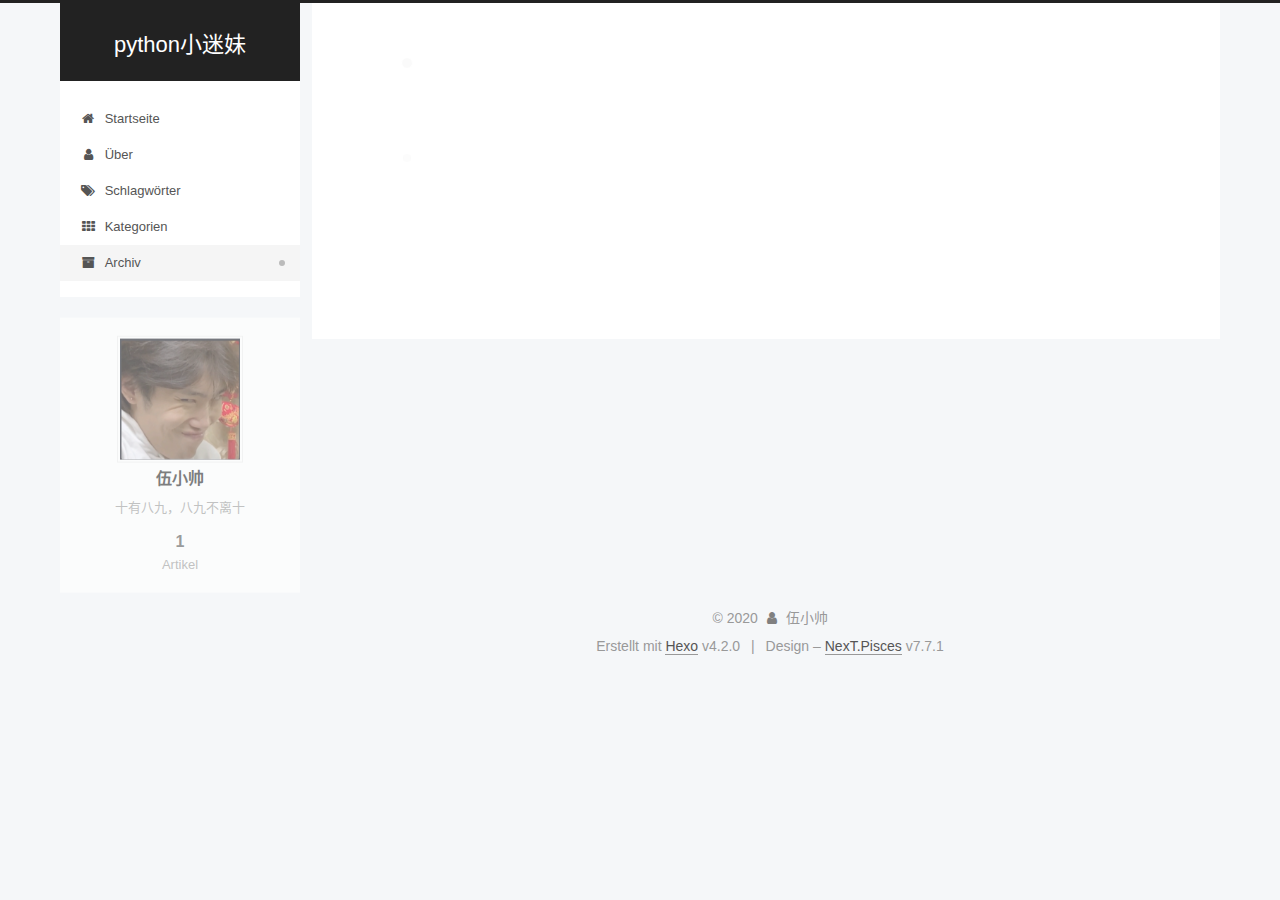
==== commit d2d75fcc: "Site updated: 2020-04-20 14:57:29" ====
--- a/archives/index.html
+++ b/archives/index.html
@@ -159,7 +159,7 @@
   <div class="post-block">
     <div class="posts-collapse">
       <div class="collection-title">
-        <span class="collection-header">Öhm..! Insgesamt 2 Artikel. Bleib dran.</span>
+        <span class="collection-header">Öhm..! Ein Artikel. Bleib dran.</span>
       </div>
 
       
@@ -179,28 +179,8 @@
       </div>
 
       <h2 class="post-title">
-          <a class="post-title-link" href="/2020/02/19/%E6%88%91%E7%9A%84%E7%AC%AC%E4%B8%80%E7%AF%87%E5%8D%9A%E5%AE%A2/" itemprop="url">
-            <span itemprop="name">我的第一篇博客</span>
-          </a>
-      </h2>
-
-    </header>
-  </article>
-
-  <article itemscope itemtype="http://schema.org/Article">
-    <header class="post-header">
-
-      <div class="post-meta">
-        <time itemprop="dateCreated"
-              datetime="2020-02-15T19:20:21+08:00"
-              content="2020-02-15">
-          02-15
-        </time>
-      </div>
-
-      <h2 class="post-title">
-          <a class="post-title-link" href="/2020/02/15/hello-world/" itemprop="url">
-            <span itemprop="name">Hello World</span>
+          <a class="post-title-link" href="/2020/02/19/Python%E5%AD%A6%E4%B9%A0/" itemprop="url">
+            <span itemprop="name">Python学习</span>
           </a>
       </h2>
 
@@ -281,7 +261,7 @@
       <div class="site-state-item site-state-posts">
           <a href="/archives/">
         
-          <span class="site-state-item-count">2</span>
+          <span class="site-state-item-count">1</span>
           <span class="site-state-item-name">Artikel</span>
         </a>
       </div>
--- a/css/main.css
+++ b/css/main.css
@@ -1163,7 +1163,7 @@
 }
 .links-of-author a::before,
 .links-of-author span.exturl::before {
-  background: #8595ff;
+  background: #bb50f2;
   border-radius: 50%;
   content: ' ';
   display: inline-block;
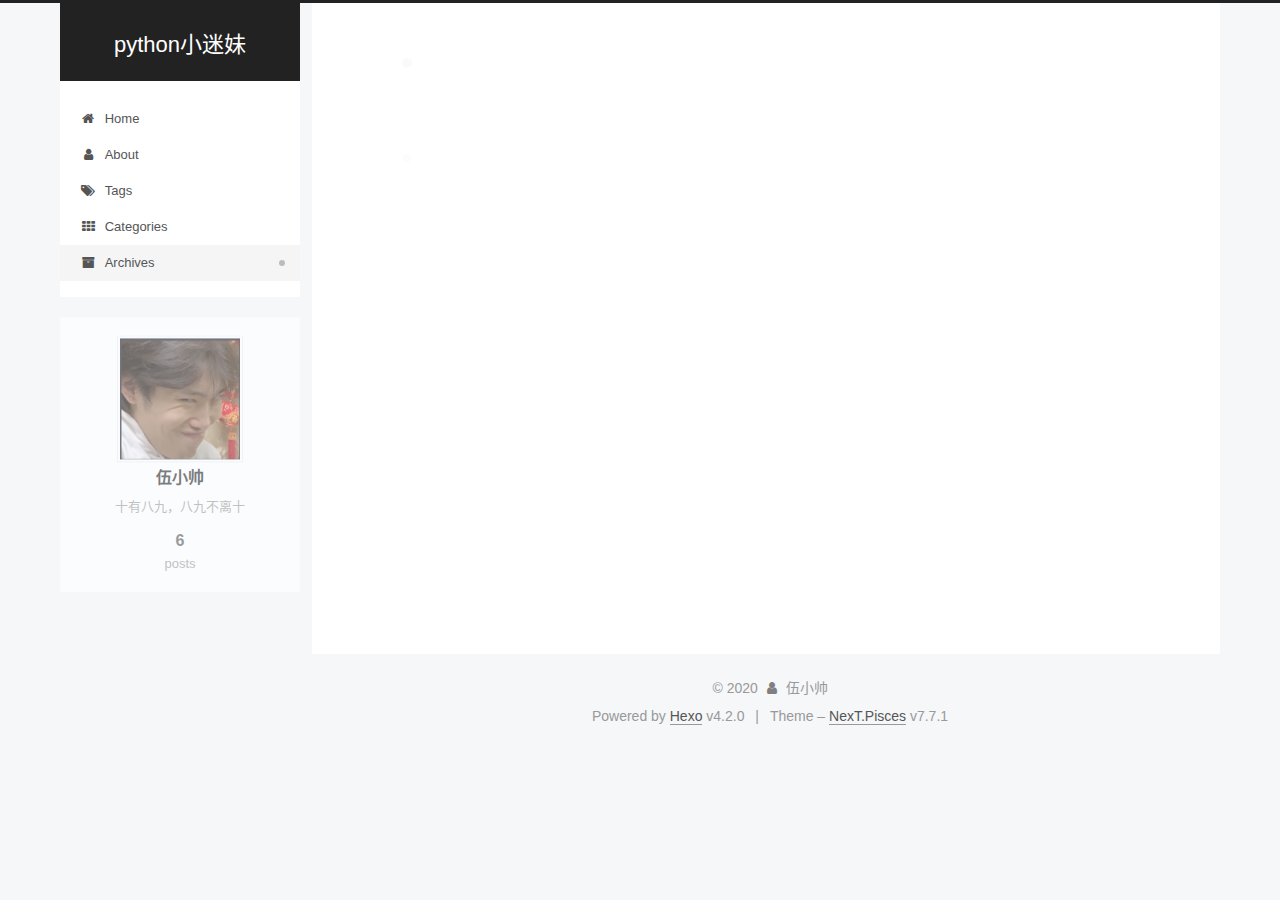
==== commit 31016981: "Site updated: 2020-04-20 19:24:50" ====
--- a/archives/index.html
+++ b/archives/index.html
@@ -42,7 +42,7 @@
   };
 </script>
 
-  <title>Archiv | python小迷妹</title>
+  <title>Archive | python小迷妹</title>
   
 
 
@@ -82,7 +82,7 @@
     <header class="header" itemscope itemtype="http://schema.org/WPHeader">
       <div class="header-inner"><div class="site-brand-container">
   <div class="site-nav-toggle">
-    <div class="toggle" aria-label="Navigationsleiste an/ausschalten">
+    <div class="toggle" aria-label="Toggle navigation bar">
       <span class="toggle-line toggle-line-first"></span>
       <span class="toggle-line toggle-line-middle"></span>
       <span class="toggle-line toggle-line-last"></span>
@@ -109,27 +109,27 @@
   <ul id="menu" class="menu">
         <li class="menu-item menu-item-home">
 
-    <a href="/" rel="section"><i class="fa fa-fw fa-home"></i>Startseite</a>
+    <a href="/" rel="section"><i class="fa fa-fw fa-home"></i>Home</a>
 
   </li>
         <li class="menu-item menu-item-about">
 
-    <a href="/about/" rel="section"><i class="fa fa-fw fa-user"></i>Über</a>
+    <a href="/about/" rel="section"><i class="fa fa-fw fa-user"></i>About</a>
 
   </li>
         <li class="menu-item menu-item-tags">
 
-    <a href="/tags/" rel="section"><i class="fa fa-fw fa-tags"></i>Schlagwörter</a>
+    <a href="/tags/" rel="section"><i class="fa fa-fw fa-tags"></i>Tags</a>
 
   </li>
         <li class="menu-item menu-item-categories">
 
-    <a href="/categories/" rel="section"><i class="fa fa-fw fa-th"></i>Kategorien</a>
+    <a href="/categories/" rel="section"><i class="fa fa-fw fa-th"></i>Categories</a>
 
   </li>
         <li class="menu-item menu-item-archives">
 
-    <a href="/archives/" rel="section"><i class="fa fa-fw fa-archive"></i>Archiv</a>
+    <a href="/archives/" rel="section"><i class="fa fa-fw fa-archive"></i>Archives</a>
 
   </li>
   </ul>
@@ -159,7 +159,7 @@
   <div class="post-block">
     <div class="posts-collapse">
       <div class="collection-title">
-        <span class="collection-header">Öhm..! Ein Artikel. Bleib dran.</span>
+        <span class="collection-header">Um..! 6 posts in total. Keep on posting.</span>
       </div>
 
       
@@ -172,6 +172,106 @@
 
       <div class="post-meta">
         <time itemprop="dateCreated"
+              datetime="2020-04-20T15:48:25+08:00"
+              content="2020-04-20">
+          04-20
+        </time>
+      </div>
+
+      <h2 class="post-title">
+          <a class="post-title-link" href="/2020/04/20/python%E4%BD%9C%E4%B8%9A%E5%85%AD/" itemprop="url">
+            <span itemprop="name">python作业六</span>
+          </a>
+      </h2>
+
+    </header>
+  </article>
+
+  <article itemscope itemtype="http://schema.org/Article">
+    <header class="post-header">
+
+      <div class="post-meta">
+        <time itemprop="dateCreated"
+              datetime="2020-04-20T15:47:46+08:00"
+              content="2020-04-20">
+          04-20
+        </time>
+      </div>
+
+      <h2 class="post-title">
+          <a class="post-title-link" href="/2020/04/20/python%E4%BD%9C%E4%B8%9A%E4%BA%94/" itemprop="url">
+            <span itemprop="name">python作业五</span>
+          </a>
+      </h2>
+
+    </header>
+  </article>
+
+  <article itemscope itemtype="http://schema.org/Article">
+    <header class="post-header">
+
+      <div class="post-meta">
+        <time itemprop="dateCreated"
+              datetime="2020-04-20T15:47:03+08:00"
+              content="2020-04-20">
+          04-20
+        </time>
+      </div>
+
+      <h2 class="post-title">
+          <a class="post-title-link" href="/2020/04/20/python%E4%BD%9C%E4%B8%9A%E5%9B%9B/" itemprop="url">
+            <span itemprop="name">python作业四</span>
+          </a>
+      </h2>
+
+    </header>
+  </article>
+
+  <article itemscope itemtype="http://schema.org/Article">
+    <header class="post-header">
+
+      <div class="post-meta">
+        <time itemprop="dateCreated"
+              datetime="2020-04-20T15:45:50+08:00"
+              content="2020-04-20">
+          04-20
+        </time>
+      </div>
+
+      <h2 class="post-title">
+          <a class="post-title-link" href="/2020/04/20/python%E4%BD%9C%E4%B8%9A%E4%B8%89/" itemprop="url">
+            <span itemprop="name">python作业三</span>
+          </a>
+      </h2>
+
+    </header>
+  </article>
+
+  <article itemscope itemtype="http://schema.org/Article">
+    <header class="post-header">
+
+      <div class="post-meta">
+        <time itemprop="dateCreated"
+              datetime="2020-04-20T15:45:18+08:00"
+              content="2020-04-20">
+          04-20
+        </time>
+      </div>
+
+      <h2 class="post-title">
+          <a class="post-title-link" href="/2020/04/20/python%E4%BD%9C%E4%B8%9A%E4%BA%8C/" itemprop="url">
+            <span itemprop="name">python作业二</span>
+          </a>
+      </h2>
+
+    </header>
+  </article>
+
+  <article itemscope itemtype="http://schema.org/Article">
+    <header class="post-header">
+
+      <div class="post-meta">
+        <time itemprop="dateCreated"
               datetime="2020-02-19T12:00:08+08:00"
               content="2020-02-19">
           02-19
@@ -179,8 +279,8 @@
       </div>
 
       <h2 class="post-title">
-          <a class="post-title-link" href="/2020/02/19/Python%E5%AD%A6%E4%B9%A0/" itemprop="url">
-            <span itemprop="name">Python学习</span>
+          <a class="post-title-link" href="/2020/02/19/python%E4%BD%9C%E4%B8%9A%E4%B8%80/" itemprop="url">
+            <span itemprop="name">Python作业一</span>
           </a>
       </h2>
 
@@ -237,10 +337,10 @@
 
       <ul class="sidebar-nav motion-element">
         <li class="sidebar-nav-toc">
-          Inhaltsverzeichnis
+          Table of Contents
         </li>
         <li class="sidebar-nav-overview">
-          Übersicht
+          Overview
         </li>
       </ul>
 
@@ -261,8 +361,8 @@
       <div class="site-state-item site-state-posts">
           <a href="/archives/">
         
-          <span class="site-state-item-count">1</span>
-          <span class="site-state-item-name">Artikel</span>
+          <span class="site-state-item-count">6</span>
+          <span class="site-state-item-name">posts</span>
         </a>
       </div>
   </nav>
@@ -293,10 +393,10 @@
   </span>
   <span class="author" itemprop="copyrightHolder">伍小帅</span>
 </div>
-  <div class="powered-by">Erstellt mit  <a href="https://hexo.io/" class="theme-link" rel="noopener" target="_blank">Hexo</a> v4.2.0
+  <div class="powered-by">Powered by <a href="https://hexo.io/" class="theme-link" rel="noopener" target="_blank">Hexo</a> v4.2.0
   </div>
   <span class="post-meta-divider">|</span>
-  <div class="theme-info">Design – <a href="https://pisces.theme-next.org/" class="theme-link" rel="noopener" target="_blank">NexT.Pisces</a> v7.7.1
+  <div class="theme-info">Theme – <a href="https://pisces.theme-next.org/" class="theme-link" rel="noopener" target="_blank">NexT.Pisces</a> v7.7.1
   </div>
 
         
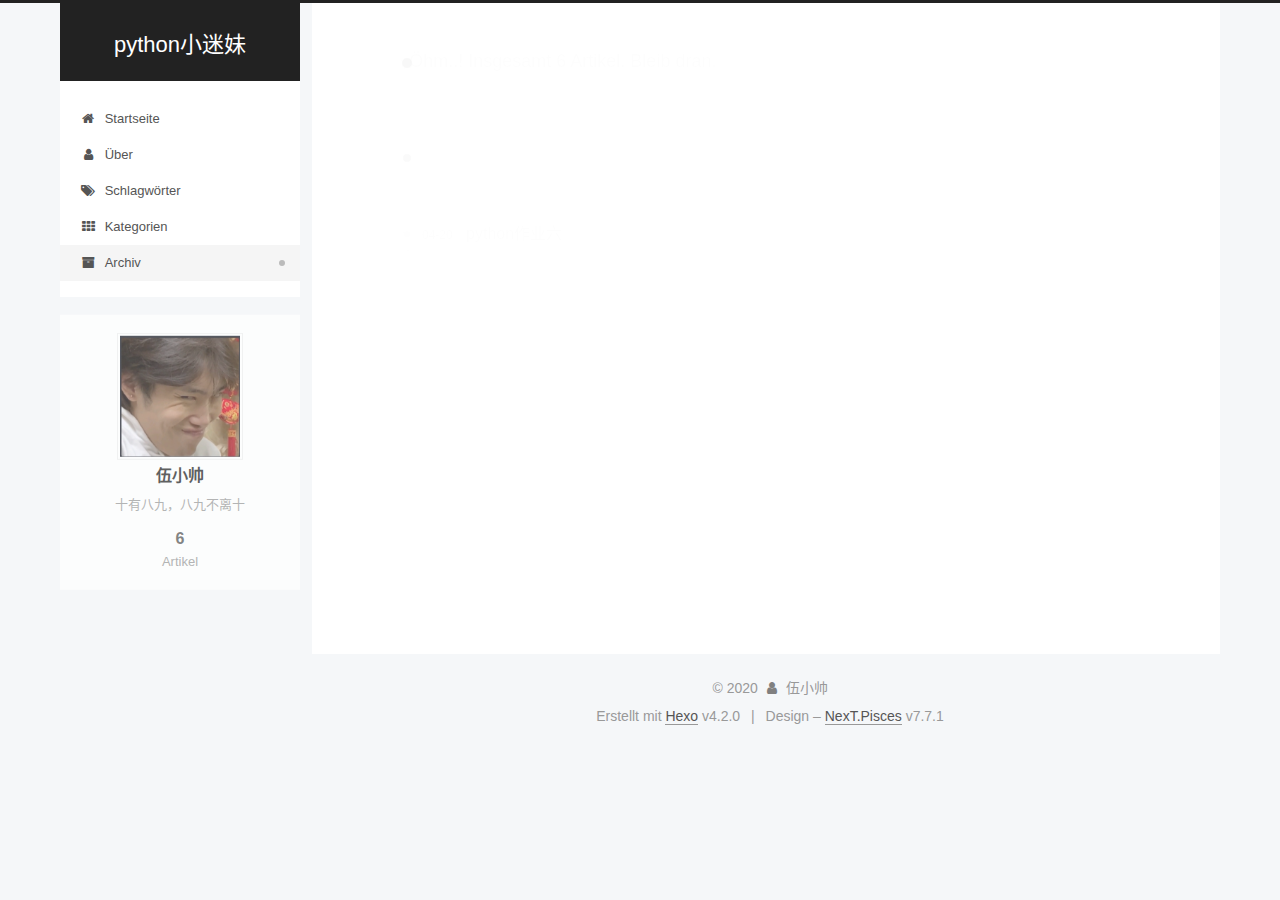
==== commit cbd987fe: "Site updated: 2020-04-20 19:29:11" ====
--- a/archives/index.html
+++ b/archives/index.html
@@ -42,7 +42,7 @@
   };
 </script>
 
-  <title>Archive | python小迷妹</title>
+  <title>Archiv | python小迷妹</title>
   
 
 
@@ -82,7 +82,7 @@
     <header class="header" itemscope itemtype="http://schema.org/WPHeader">
       <div class="header-inner"><div class="site-brand-container">
   <div class="site-nav-toggle">
-    <div class="toggle" aria-label="Toggle navigation bar">
+    <div class="toggle" aria-label="Navigationsleiste an/ausschalten">
       <span class="toggle-line toggle-line-first"></span>
       <span class="toggle-line toggle-line-middle"></span>
       <span class="toggle-line toggle-line-last"></span>
@@ -109,27 +109,27 @@
   <ul id="menu" class="menu">
         <li class="menu-item menu-item-home">
 
-    <a href="/" rel="section"><i class="fa fa-fw fa-home"></i>Home</a>
+    <a href="/" rel="section"><i class="fa fa-fw fa-home"></i>Startseite</a>
 
   </li>
         <li class="menu-item menu-item-about">
 
-    <a href="/about/" rel="section"><i class="fa fa-fw fa-user"></i>About</a>
+    <a href="/about/" rel="section"><i class="fa fa-fw fa-user"></i>Über</a>
 
   </li>
         <li class="menu-item menu-item-tags">
 
-    <a href="/tags/" rel="section"><i class="fa fa-fw fa-tags"></i>Tags</a>
+    <a href="/tags/" rel="section"><i class="fa fa-fw fa-tags"></i>Schlagwörter</a>
 
   </li>
         <li class="menu-item menu-item-categories">
 
-    <a href="/categories/" rel="section"><i class="fa fa-fw fa-th"></i>Categories</a>
+    <a href="/categories/" rel="section"><i class="fa fa-fw fa-th"></i>Kategorien</a>
 
   </li>
         <li class="menu-item menu-item-archives">
 
-    <a href="/archives/" rel="section"><i class="fa fa-fw fa-archive"></i>Archives</a>
+    <a href="/archives/" rel="section"><i class="fa fa-fw fa-archive"></i>Archiv</a>
 
   </li>
   </ul>
@@ -159,7 +159,7 @@
   <div class="post-block">
     <div class="posts-collapse">
       <div class="collection-title">
-        <span class="collection-header">Um..! 6 posts in total. Keep on posting.</span>
+        <span class="collection-header">Öhm..! Insgesamt 6 Artikel. Bleib dran.</span>
       </div>
 
       
@@ -337,10 +337,10 @@
 
       <ul class="sidebar-nav motion-element">
         <li class="sidebar-nav-toc">
-          Table of Contents
+          Inhaltsverzeichnis
         </li>
         <li class="sidebar-nav-overview">
-          Overview
+          Übersicht
         </li>
       </ul>
 
@@ -362,7 +362,7 @@
           <a href="/archives/">
         
           <span class="site-state-item-count">6</span>
-          <span class="site-state-item-name">posts</span>
+          <span class="site-state-item-name">Artikel</span>
         </a>
       </div>
   </nav>
@@ -393,10 +393,10 @@
   </span>
   <span class="author" itemprop="copyrightHolder">伍小帅</span>
 </div>
-  <div class="powered-by">Powered by <a href="https://hexo.io/" class="theme-link" rel="noopener" target="_blank">Hexo</a> v4.2.0
+  <div class="powered-by">Erstellt mit  <a href="https://hexo.io/" class="theme-link" rel="noopener" target="_blank">Hexo</a> v4.2.0
   </div>
   <span class="post-meta-divider">|</span>
-  <div class="theme-info">Theme – <a href="https://pisces.theme-next.org/" class="theme-link" rel="noopener" target="_blank">NexT.Pisces</a> v7.7.1
+  <div class="theme-info">Design – <a href="https://pisces.theme-next.org/" class="theme-link" rel="noopener" target="_blank">NexT.Pisces</a> v7.7.1
   </div>
 
         
